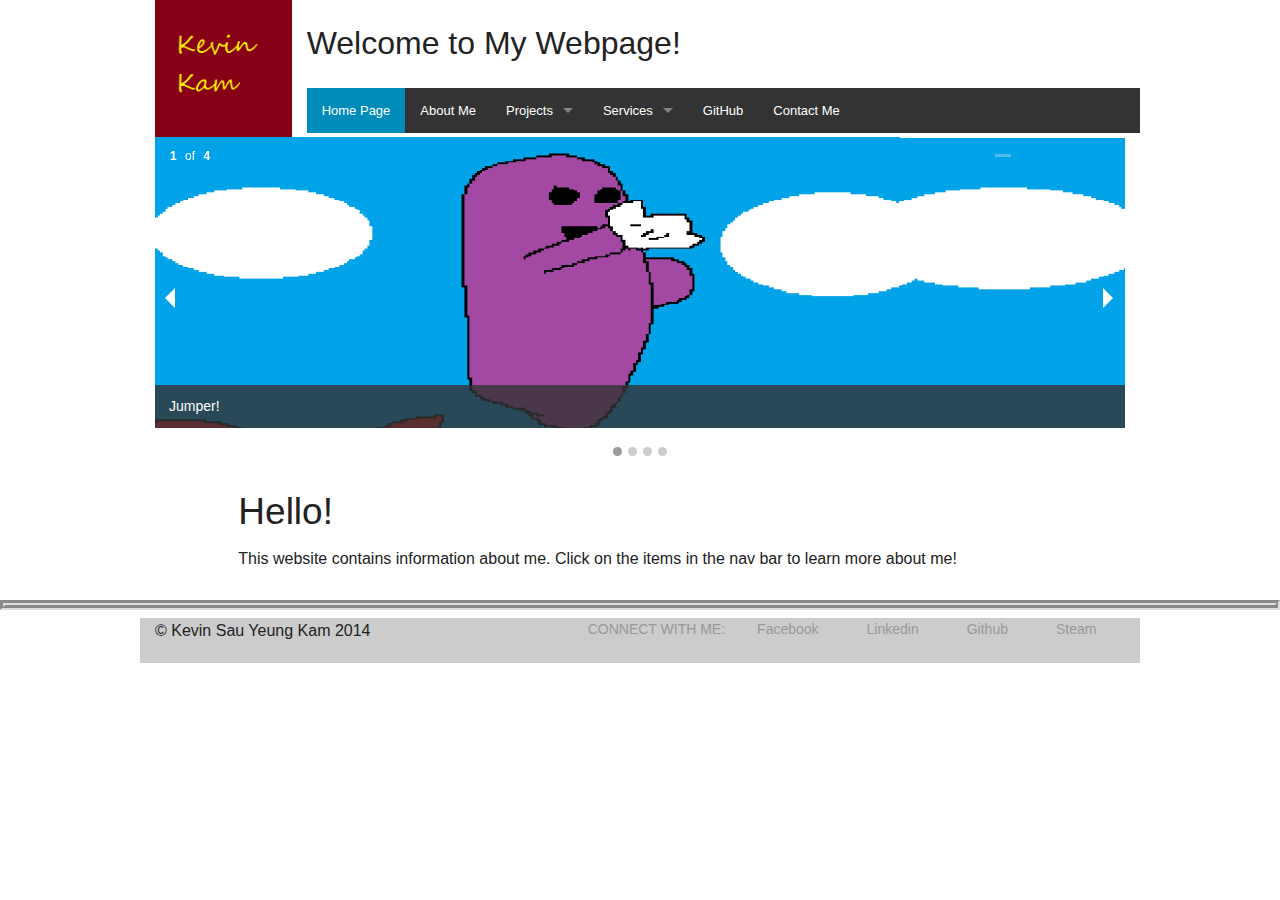
==== index.html @ 102f6d23 "updated projects pages" ====
<!doctype html>
<html>
	<head>
		<meta charset="utf-8" />
		<title>Kevin Sau Yeung Kam</title>
		<link rel="stylesheet" href="css/foundation.min.css" />		
		<link rel="stylesheet" href="css/normalize.css" />		
		<link rel="stylesheet" href="css/app.css" />
		<script src="scripts/libs/modernizr.js"></script>
	</head>
	<body>
	<div class="row">
		<div class="large-2 small-2 columns">
			<img src="assets/logo.png" alt="" />
		</div>
		<div class="large-10 columns">	
			<div class="row">				
				<h1>Welcome to My Webpage!</h1>
			</div>
			<div class="row" id="mynav">			
				<nav class="top-bar" data-topbar role="navigation">
					<section class="top-bar-section">
						<ul class="left">
							<li class="active">
								<a href="index.html">Home Page</a>
							</li>
							<li>
								<a href="aboutMe.html">About Me</a>
							</li>
							<li class="has-dropdown">
								<a href="project.html">Projects</a>
								<ul class="dropdown">
									<li><a href="projectJumper.html">Jumper!</a></li>
									<li><a href="projectAdvancedSpaceWars.html">Advanced Space Wars</a></li>
									<li><a href="projectSolarSystem.html">ThreeJS Solar System</a></li>
									<li><a href="projectAndroidHealth.html">Android Health App</a></li>
								</ul>
							</li>
							<li class="has-dropdown">
								<a href="services.html">Services</a>
								<ul class="dropdown">
									<li><a href="servicesPrograming.html">Programming</a></li>
									<li><a href="servicesWebDesign.html">Web Design</a></li>
									<li><a href="servicesTutoring">Tutoring</a></li>
								</ul>
							</li>
							<li>
								<a href="https://github.com/alweky/">GitHub</a>
							</li>
							<li>
								<a href="contactMe.html">Contact Me</a>
							</li>
						</ul>
					</section>
				</nav>
			</div>
		</div>	
	</div>
	<div class="row">
		<div class="large-12 columns">
			<ul class="example-orbit" data-orbit data-options="animation_speed: 500; timer_speed: 4000; pause_on_hover: true; resume_on_mouseout: true;">
				<li>
					<a href="projectJumper.html">
					<img src="assets/jumperSlider.png" alt="" />
					<div class="orbit-caption">
						Jumper!
					</div>
					</a>
				</li>
				<li>
					<a href="projectAdvancedSpaceWars.html">
					<img src="assets/advancedSpaceWarsSlider.png" alt="" />
					<div class="orbit-caption">
						Advanced Space Wars
					</div>
					</a>
				</li>
				<li>
					<a href="projectSolarSystem.html">
					<img src="assets/solarSystemSlider.png" alt="" />
					<div class="orbit-caption">
						ThreeJS Solar System
					</div>
					</a>
				</li>
				<li>
					<a href="projectAndroidHealth.html">
					<img src="assets/androidHealthSlider.png" alt="" />					
					<div class="orbit-caption">
						Android Health App
					</div>
					</a>
				</li>
			</ul>
		</div>
	</div>
	<!-- <div class="row">	
		<div class="large-12 columns">
			<div class="medium-block-grid-5">
				<img src="http://placehold.it/150x50/" alt="" />
				<img src="http://placehold.it/150x50/" alt="" />
				<img src="http://placehold.it/150x50/" alt="" />
				<img src="http://placehold.it/150x50/" alt="" />
				<img src="http://placehold.it/150x50/" alt="" />
			</div>
		</div>
	</div>	 -->
	<div class="row">
<!-- 		<div class="large-12 columns">
			<h5>
				This website contains information about me. Click on the items in the nav bar to learn more about me!
			</h5>
		</div> -->
		<article class="large-12 columns large-offset-1">
			<h2>Hello!</h2>
			<p>
				This website contains information about me. Click on the items in the nav bar to learn more about me!
			</p>
		</article>
	</div>
	<hr></hr>
	<div class="row" id="bottom">
		<div class="large-5 columns">
			<p>&copy; Kevin Sau Yeung Kam 2014</p>
		</div>
		<div class="large-7 columns">
			<dl class="sub-nav">
				<dt>Connect with Me:</dt>
				<dd><a href="#">Facebook</a></dd>
				<dd><a href="#">Linkedin</a></dd>
				<dd><a href="#">Github</a></dd>
				<dd><a href="#">Steam</a></dd>
			</dl>
		</div>
	</div>
	<script src="scripts/libs/jquery.js"></script>
	<script src="scripts/libs/foundation.min.js"></script>
	<script>$(document).foundation()</script>
	</body>
</html>
---- css/app.css ----
body {
    background-color: #ffffff;
}

hr { 
    display: block;
    margin-top: 0.5em;
    margin-bottom: 0.5em;
    margin-left: auto;
    margin-right: auto;
    border-style: groove;
    border-width: 5px;
} 

topbar {
	    color: #bbbccc;
}

#bottom {
	background-color:#cccccc;
}

#mynav {
	background-color:#cccccc;
}
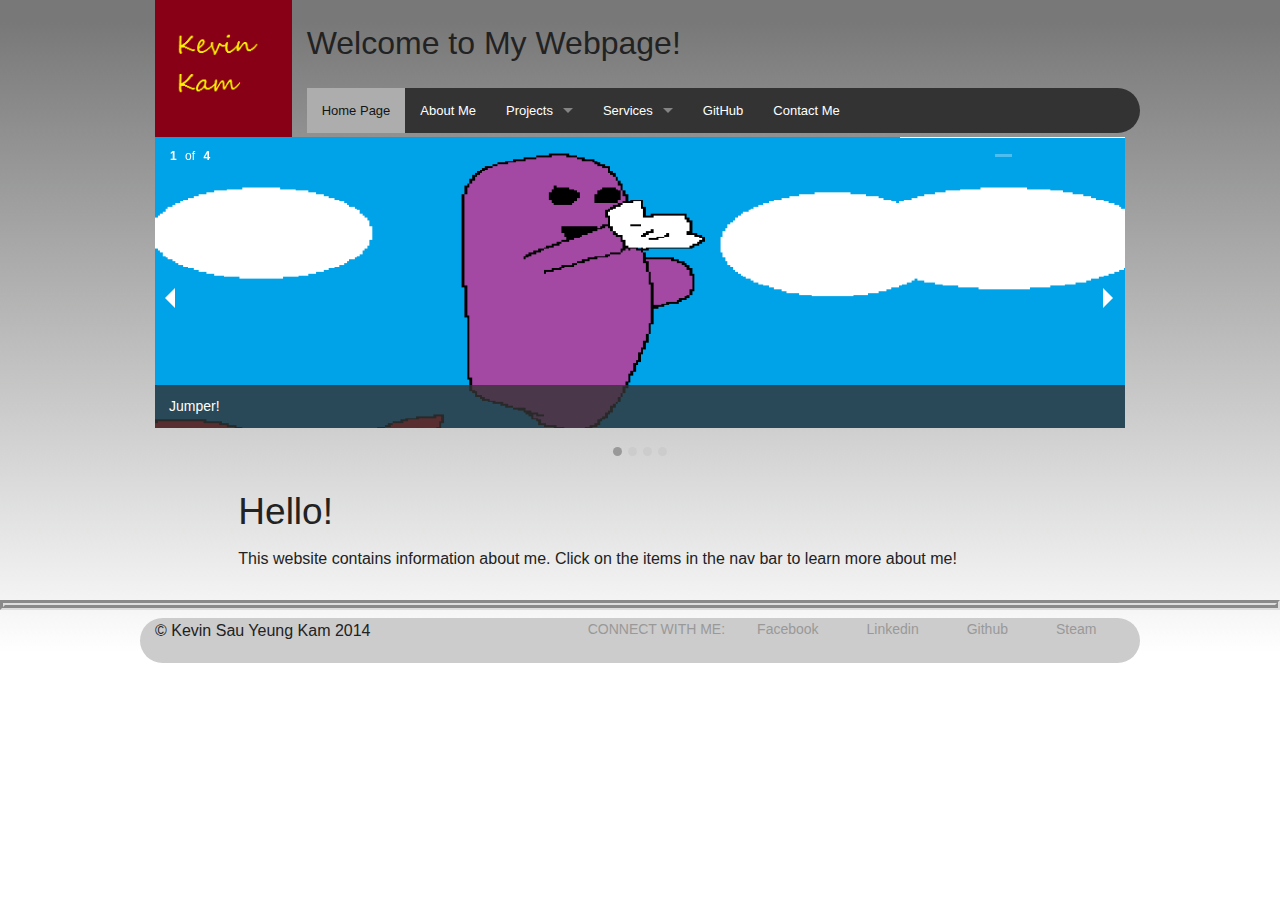
==== commit 65aefaa1: "background" ====
--- a/index.html
+++ b/index.html
@@ -13,7 +13,7 @@
 		<div class="large-2 small-2 columns">
 			<img src="assets/logo.png" alt="" />
 		</div>
-		<div class="large-10 columns">	
+		<div class="large-10 small-10 columns">	
 			<div class="row">				
 				<h1>Welcome to My Webpage!</h1>
 			</div>
@@ -39,7 +39,7 @@
 							<li class="has-dropdown">
 								<a href="services.html">Services</a>
 								<ul class="dropdown">
-									<li><a href="servicesPrograming.html">Programming</a></li>
+									<li><a href="servicesDevelopment.html">Development</a></li>
 									<li><a href="servicesWebDesign.html">Web Design</a></li>
 									<li><a href="servicesTutoring">Tutoring</a></li>
 								</ul>
@@ -58,7 +58,7 @@
 	</div>
 	<div class="row">
 		<div class="large-12 columns">
-			<ul class="example-orbit" data-orbit data-options="animation_speed: 500; timer_speed: 4000; pause_on_hover: true; resume_on_mouseout: true;">
+			<ul class="example-orbit hide-for-small" data-orbit data-options="animation_speed: 500; timer_speed: 4000; pause_on_hover: true; resume_on_mouseout: true;">
 				<li>
 					<a href="projectJumper.html">
 					<img src="assets/jumperSlider.png" alt="" />
@@ -118,7 +118,9 @@
 			</p>
 		</article>
 	</div>
+	<div>
 	<hr></hr>
+	</div>
 	<div class="row" id="bottom">
 		<div class="large-5 columns">
 			<p>&copy; Kevin Sau Yeung Kam 2014</p>
--- a/css/app.css
+++ b/css/app.css
@@ -1,5 +1,6 @@
 body {
-    background-color: #ffffff;
+    background-image: url("assets/grey-white-gradient.png");
+    background-repeat: repeat-x;
 }
 
 hr { 
@@ -12,14 +13,29 @@
     border-width: 5px;
 } 
 
-topbar {
-	    color: #bbbccc;
+#bottom {
+	background:#cccccc;
+	border: 2px;
+	border-radius: 25px;
 }
 
-#bottom {
-	background-color:#cccccc;
+.top-bar
+{
+	border: 2px;
+	border-radius: 25px;
+	background:#333333;
 }
 
-#mynav {
-	background-color:#cccccc;
+.top-bar-section ul li> a { 
+	background: #333333 !important;
+}
+
+.top-bar-section ul li.active > a { 
+	background: #ffffff !important;
+	color: black !important;
+	opacity: 0.6;
+}
+
+.top-bar-section ul li.dropdown > a { 
+	opacity: 0.6;
 }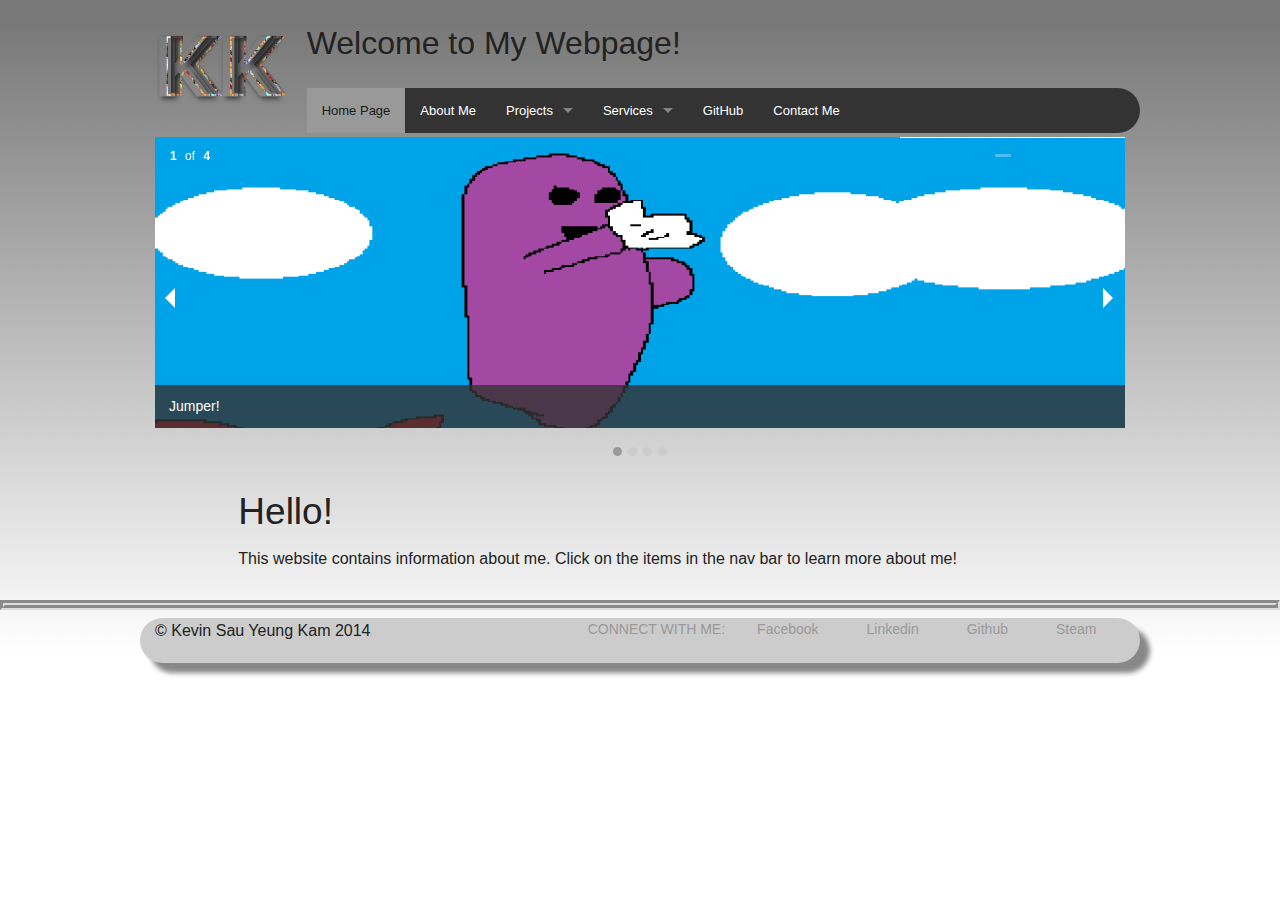
==== commit 8a23a727: "Trying to make it responsive..." ====
--- a/index.html
+++ b/index.html
@@ -18,7 +18,7 @@
 				<h1>Welcome to My Webpage!</h1>
 			</div>
 			<div class="row" id="mynav">			
-				<nav class="top-bar" data-topbar role="navigation">
+				<nav class="top-bar hide-for-small" data-topbar role="navigation">
 					<section class="top-bar-section">
 						<ul class="left">
 							<li class="active">
@@ -41,7 +41,7 @@
 								<ul class="dropdown">
 									<li><a href="servicesDevelopment.html">Development</a></li>
 									<li><a href="servicesWebDesign.html">Web Design</a></li>
-									<li><a href="servicesTutoring">Tutoring</a></li>
+									<li><a href="servicesTutoring.html">Tutoring</a></li>
 								</ul>
 							</li>
 							<li>
@@ -53,6 +53,28 @@
 						</ul>
 					</section>
 				</nav>
+				<div class="icon-bar five-up hide-for-large hide-for-medium">
+					<a class="item" href="index.html">
+						<img src="assets/navHome.png" >
+						<label>Home</label>
+					</a>
+					<a class="item" href="project.html">
+						<img src="assets/navProject.png" >
+						<label>Projects</label>
+					</a>
+					<a class="item" href="services.html">
+						<img src="assets/navServices.png" >
+						<label>Services</label>
+					</a>
+					<a class="item" href="contactMe.html">
+						<img src="assets/navContact.png" >
+						<label>Contact</label>
+					</a>
+					<a class="item" href="siteMap.html">
+						<img src="assets/navMap.png" >
+						<label>Site Map</label>
+					</a>
+				</div>
 			</div>
 		</div>	
 	</div>
--- a/css/app.css
+++ b/css/app.css
@@ -13,10 +13,26 @@
     border-width: 5px;
 } 
 
-#bottom {
+table {
+
+}
+
+#bottom , #myImage{
 	background:#cccccc;
 	border: 2px;
 	border-radius: 25px;
+	box-shadow: 10px 10px 5px #888888;
+}
+
+#projectLogo{
+	border: 2px solid;
+	border-radius: 25px;
+	box-shadow: 10px 10px 5px #888888;
+}
+
+.button{
+	box-shadow: 10px 10px 5px #888888;
+	background: #730000;
 }
 
 .top-bar
@@ -33,9 +49,5 @@
 .top-bar-section ul li.active > a { 
 	background: #ffffff !important;
 	color: black !important;
-	opacity: 0.6;
-}
-
-.top-bar-section ul li.dropdown > a { 
-	opacity: 0.6;
+	opacity: .5;
 }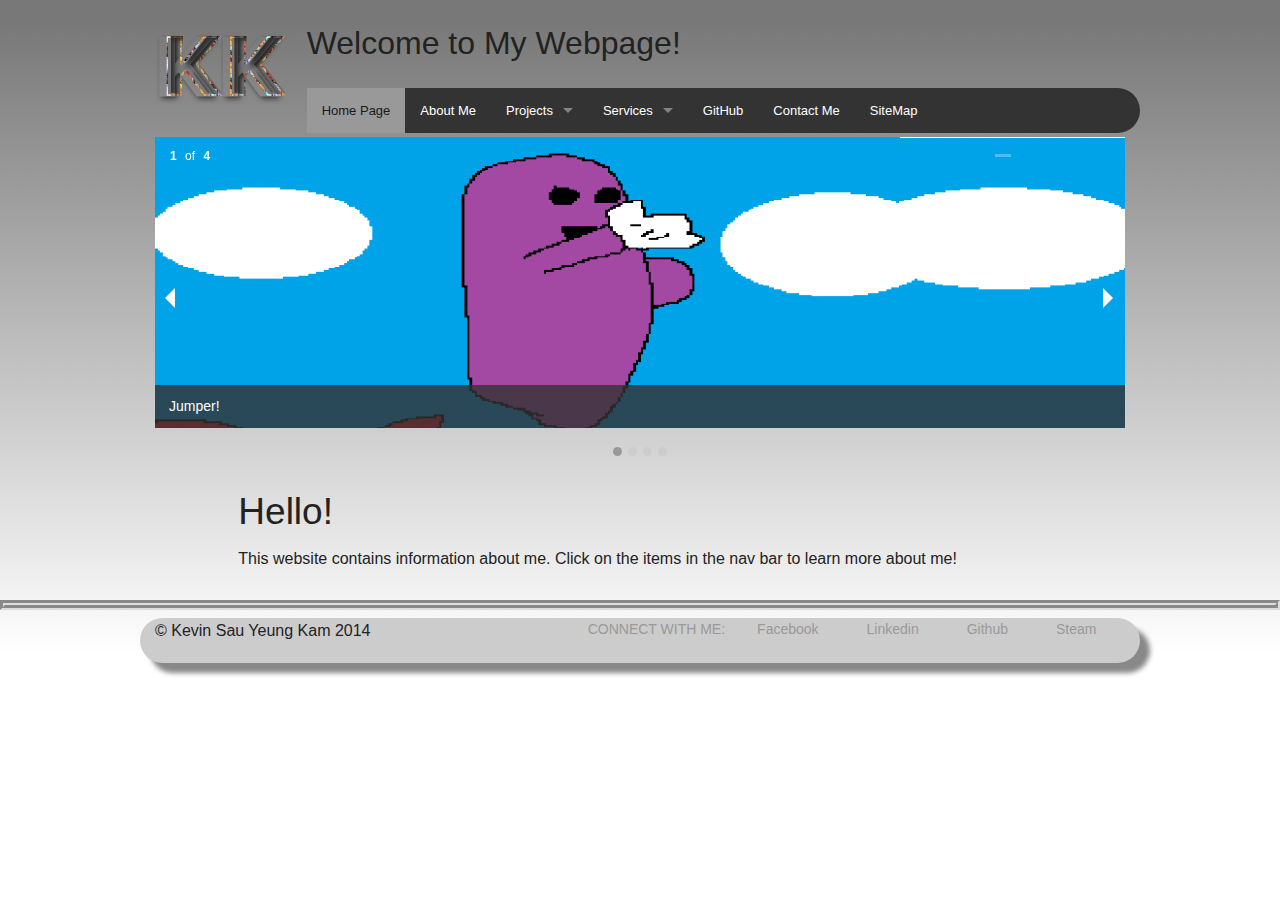
==== commit 7fa1431c: "some changes for teh night" ====
--- a/index.html
+++ b/index.html
@@ -50,6 +50,9 @@
 							<li>
 								<a href="contactMe.html">Contact Me</a>
 							</li>
+							<li>
+								<a href="siteMap.html">SiteMap</a>
+							</li>
 						</ul>
 					</section>
 				</nav>
@@ -80,7 +83,7 @@
 	</div>
 	<div class="row">
 		<div class="large-12 columns">
-			<ul class="example-orbit hide-for-small" data-orbit data-options="animation_speed: 500; timer_speed: 4000; pause_on_hover: true; resume_on_mouseout: true;">
+			<ul class="example-orbit" data-orbit data-options="animation_speed: 500; timer_speed: 4000; pause_on_hover: true; resume_on_mouseout: true;">
 				<li>
 					<a href="projectJumper.html">
 					<img src="assets/jumperSlider.png" alt="" />
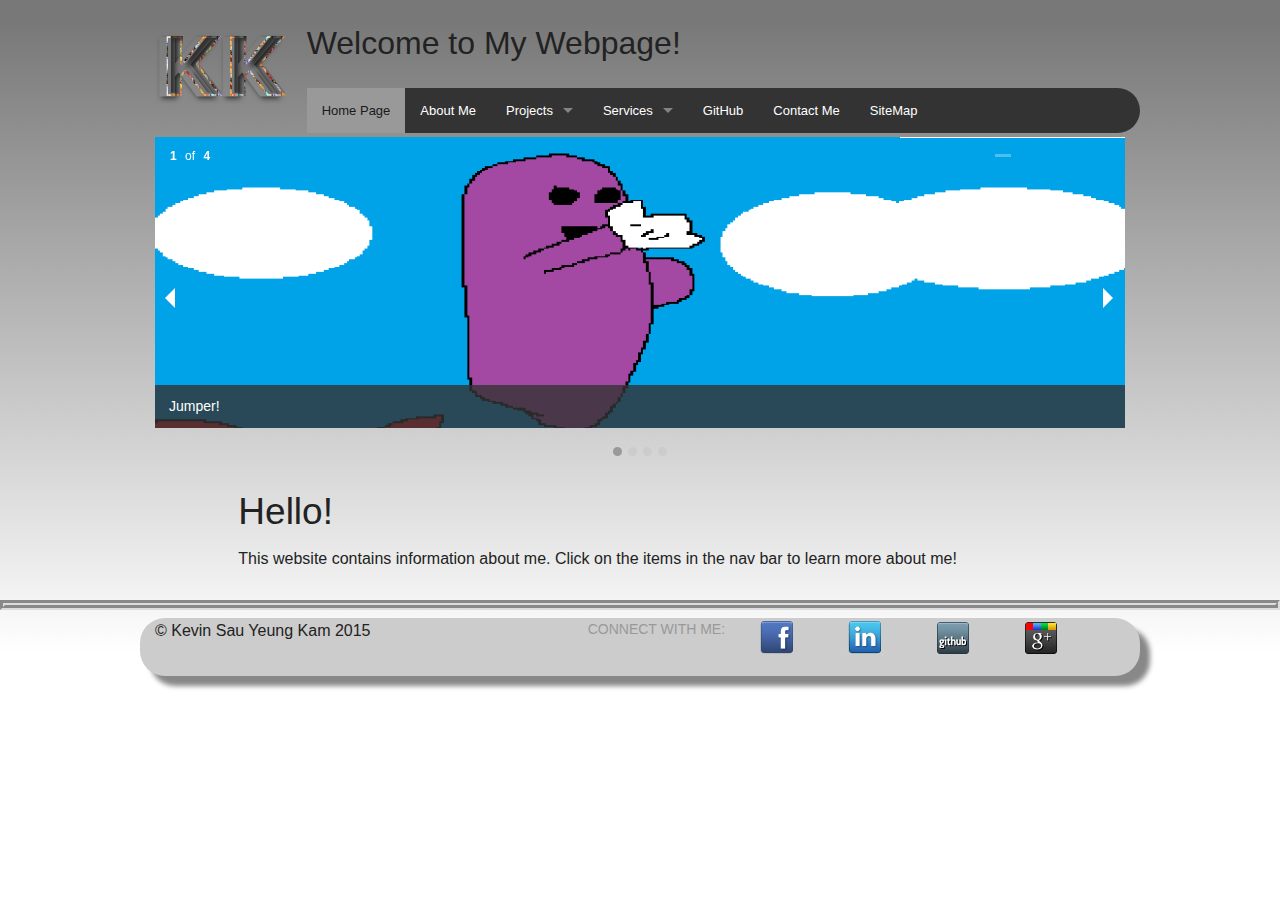
==== commit 1f2f0625: "Added Social Media Icons" ====
--- a/index.html
+++ b/index.html
@@ -44,13 +44,13 @@
 									<li><a href="servicesTutoring.html">Tutoring</a></li>
 								</ul>
 							</li>
-							<li>
+							<li class="hide-for-medium">
 								<a href="https://github.com/alweky/">GitHub</a>
 							</li>
 							<li>
 								<a href="contactMe.html">Contact Me</a>
 							</li>
-							<li>
+							<li class="hide-for-medium">
 								<a href="siteMap.html">SiteMap</a>
 							</li>
 						</ul>
@@ -148,15 +148,15 @@
 	</div>
 	<div class="row" id="bottom">
 		<div class="large-5 columns">
-			<p>&copy; Kevin Sau Yeung Kam 2014</p>
+			<p>&copy; Kevin Sau Yeung Kam 2015</p>
 		</div>
 		<div class="large-7 columns">
 			<dl class="sub-nav">
 				<dt>Connect with Me:</dt>
-				<dd><a href="#">Facebook</a></dd>
-				<dd><a href="#">Linkedin</a></dd>
-				<dd><a href="#">Github</a></dd>
-				<dd><a href="#">Steam</a></dd>
+				<dd><a href="https://www.facebook.com/kevin.kam.351"><img src="assets/iconFacebook.png" alt="" /></a></dd>
+				<dd><a href="ca.linkedin.com/pub/kevin-kam/3a/77/8b3/en"><img src="assets/iconLink.png" alt="" /></a></dd>
+				<dd><a href="https://github.com/alweky/"><img src="assets/iconGithub.png" alt="" /></a></dd>
+				<dd><a href="https://plus.google.com/u/0/109539327159979475398/posts"><img src="assets/iconGoogle.png" alt="" /></a></dd>
 			</dl>
 		</div>
 	</div>
--- a/css/app.css
+++ b/css/app.css
@@ -14,7 +14,7 @@
 } 
 
 table {
-
+	opacity: .8;
 }
 
 #bottom , #myImage{
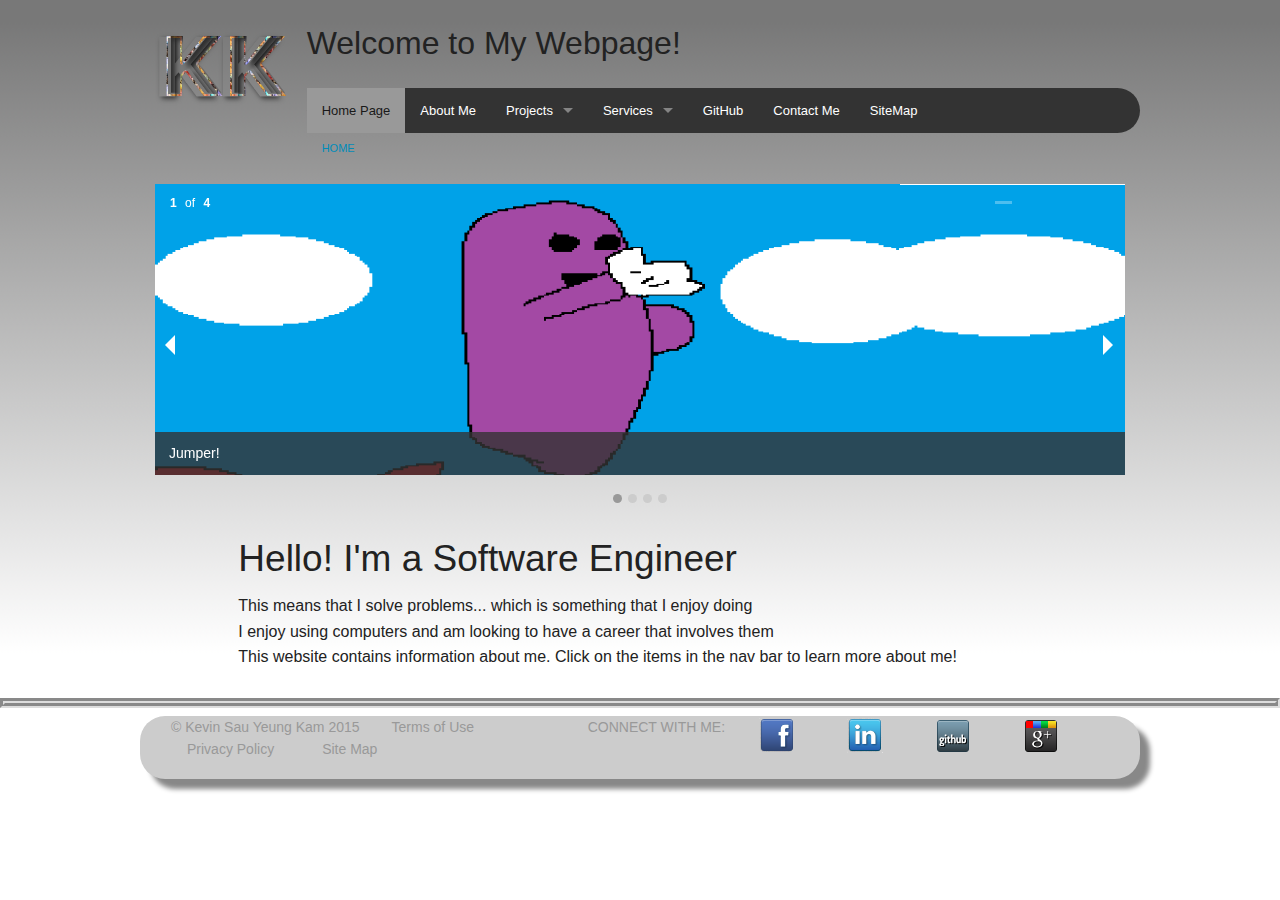
==== commit 3cb9c885: "Lots of changes" ====
--- a/index.html
+++ b/index.html
@@ -56,10 +56,17 @@
 						</ul>
 					</section>
 				</nav>
-				<div class="icon-bar five-up hide-for-large hide-for-medium">
+				<ul class="breadcrumbs hide-for-small hide-for-medium">
+					 <li><a href="index.html">Home</a></li>
+				</ul>
+				<div class="icon-bar five-up hide-for-large hide-for-medium hide-for-xlarge">
 					<a class="item" href="index.html">
 						<img src="assets/navHome.png" >
 						<label>Home</label>
+					</a>
+					<a class="item" href="aboutMe.html">
+						<img src="assets/navAboutMe.png" >
+						<label>About Me</label>
 					</a>
 					<a class="item" href="project.html">
 						<img src="assets/navProject.png" >
@@ -71,10 +78,6 @@
 					</a>
 					<a class="item" href="contactMe.html">
 						<img src="assets/navContact.png" >
-						<label>Contact</label>
-					</a>
-					<a class="item" href="siteMap.html">
-						<img src="assets/navMap.png" >
 						<label>Site Map</label>
 					</a>
 				</div>
@@ -137,9 +140,14 @@
 			</h5>
 		</div> -->
 		<article class="large-12 columns large-offset-1">
-			<h2>Hello!</h2>
+			<h2>Hello! I'm a Software Engineer</h2>
 			<p>
+				This means that I solve problems... which is something that I enjoy doing
+				<br>
+				I enjoy using computers and am looking to have a career that involves them
+				<br>
 				This website contains information about me. Click on the items in the nav bar to learn more about me!
+				<br>				
 			</p>
 		</article>
 	</div>
@@ -148,11 +156,17 @@
 	</div>
 	<div class="row" id="bottom">
 		<div class="large-5 columns">
-			<p>&copy; Kevin Sau Yeung Kam 2015</p>
+			<dl class="sub-nav">
+				<dd>&copy; Kevin Sau Yeung Kam 2015</dd>
+				<dd class="hide-for-small"><a href="terms.html">Terms of Use</a></dd>
+				<dd class="hide-for-small"><a href="policy.html">Privacy Policy</a></dd>
+				<dd><a href="siteMap.html">Site Map</a></dd>
+			</dl>
+			</dl>
 		</div>
 		<div class="large-7 columns">
 			<dl class="sub-nav">
-				<dt>Connect with Me:</dt>
+				<dt class="hide-for-small">Connect with Me:</dt>
 				<dd><a href="https://www.facebook.com/kevin.kam.351"><img src="assets/iconFacebook.png" alt="" /></a></dd>
 				<dd><a href="ca.linkedin.com/pub/kevin-kam/3a/77/8b3/en"><img src="assets/iconLink.png" alt="" /></a></dd>
 				<dd><a href="https://github.com/alweky/"><img src="assets/iconGithub.png" alt="" /></a></dd>
--- a/css/app.css
+++ b/css/app.css
@@ -13,8 +13,14 @@
     border-width: 5px;
 } 
 
+h1,h2 {
+    font-family: "Arial Black", Gadget, sans-serif;
+}
+
 table {
-	opacity: .8;
+	background: transparent; 
+	border-color: transparent;
+	border-radius: 25px;
 }
 
 #bottom , #myImage{
@@ -50,4 +56,15 @@
 	background: #ffffff !important;
 	color: black !important;
 	opacity: .5;
-}+}
+
+.breadcrumbs{
+	background: transparent; 
+	border-color: transparent;
+	border-top-right-radius: 25px;
+	border-bottom-right-radius: 25px;
+}
+
+.breadcrumbs ul li>a{
+	color: black;
+}	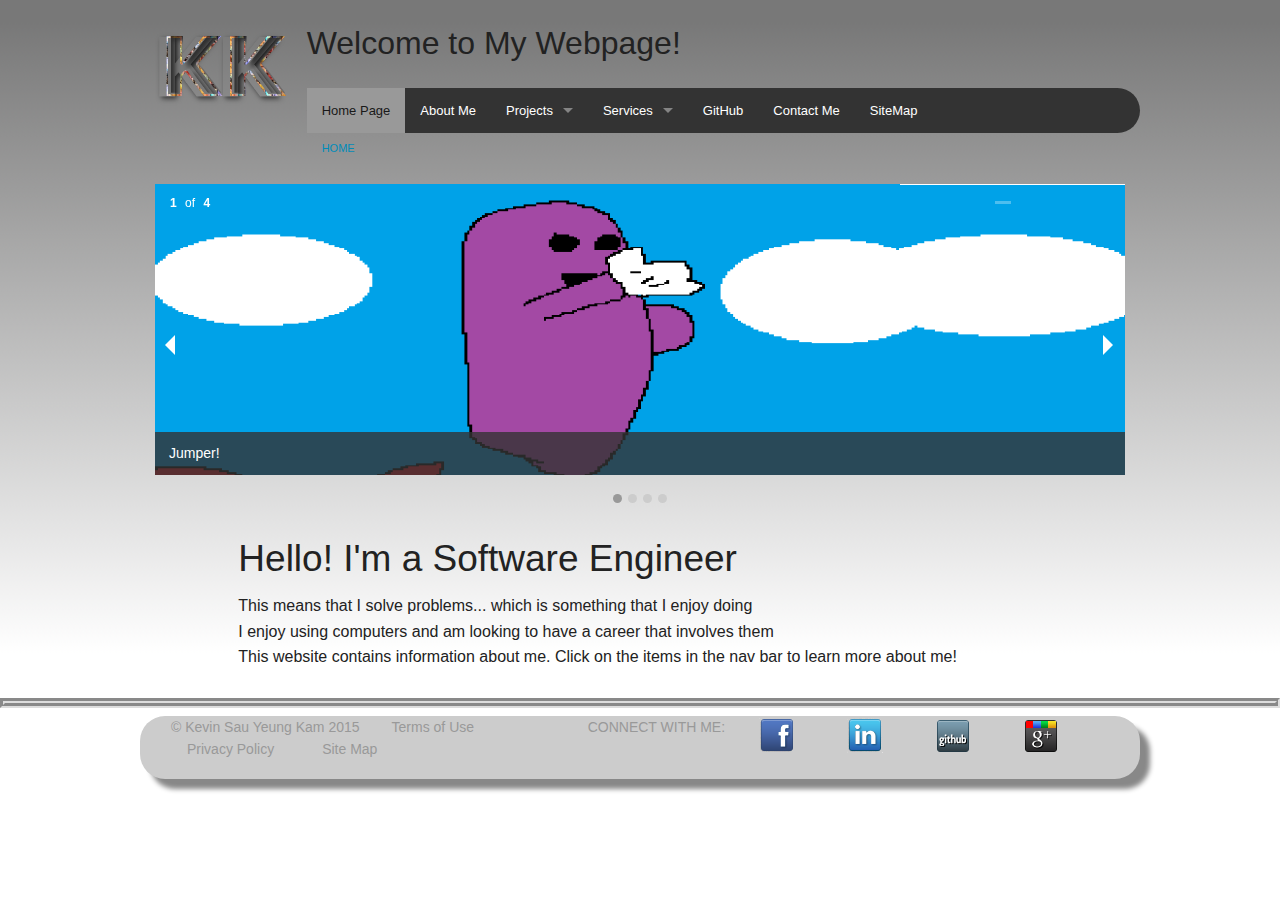
==== commit f1ea49c6: "Some final comments :)" ====
--- a/index.html
+++ b/index.html
@@ -1,4 +1,10 @@
 <!doctype html>
+<!--
+	index.html
+	Kevin Sau Yeung Kam
+	My Website
+	This is the index page
+-->
 <html>
 	<head>
 		<meta charset="utf-8" />
@@ -17,7 +23,8 @@
 			<div class="row">				
 				<h1>Welcome to My Webpage!</h1>
 			</div>
-			<div class="row" id="mynav">			
+			<div class="row" id="mynav">		
+				<!-- Nav Bar that contains 7 elements with a couple of dropdown lists, hidden when small-->
 				<nav class="top-bar hide-for-small" data-topbar role="navigation">
 					<section class="top-bar-section">
 						<ul class="left">
@@ -56,6 +63,7 @@
 						</ul>
 					</section>
 				</nav>
+				<!-- Breadcrumbs section which only shows for large and therefore is hidden for anything smaller-->
 				<ul class="breadcrumbs hide-for-small hide-for-medium">
 					 <li><a href="index.html">Home</a></li>
 				</ul>
@@ -86,6 +94,7 @@
 	</div>
 	<div class="row">
 		<div class="large-12 columns">
+		<!-- Orbital quite a bit of options, pauses the oribtal when the mouse is over. -->
 			<ul class="example-orbit" data-orbit data-options="animation_speed: 500; timer_speed: 4000; pause_on_hover: true; resume_on_mouseout: true;">
 				<li>
 					<a href="projectJumper.html">
@@ -122,23 +131,7 @@
 			</ul>
 		</div>
 	</div>
-	<!-- <div class="row">	
-		<div class="large-12 columns">
-			<div class="medium-block-grid-5">
-				<img src="http://placehold.it/150x50/" alt="" />
-				<img src="http://placehold.it/150x50/" alt="" />
-				<img src="http://placehold.it/150x50/" alt="" />
-				<img src="http://placehold.it/150x50/" alt="" />
-				<img src="http://placehold.it/150x50/" alt="" />
-			</div>
-		</div>
-	</div>	 -->
 	<div class="row">
-<!-- 		<div class="large-12 columns">
-			<h5>
-				This website contains information about me. Click on the items in the nav bar to learn more about me!
-			</h5>
-		</div> -->
 		<article class="large-12 columns large-offset-1">
 			<h2>Hello! I'm a Software Engineer</h2>
 			<p>
@@ -154,6 +147,7 @@
 	<div>
 	<hr></hr>
 	</div>
+	<!-- Bottom section where my information is and also Social Media connection-->
 	<div class="row" id="bottom">
 		<div class="large-5 columns">
 			<dl class="sub-nav">
@@ -168,7 +162,7 @@
 			<dl class="sub-nav">
 				<dt class="hide-for-small">Connect with Me:</dt>
 				<dd><a href="https://www.facebook.com/kevin.kam.351"><img src="assets/iconFacebook.png" alt="" /></a></dd>
-				<dd><a href="ca.linkedin.com/pub/kevin-kam/3a/77/8b3/en"><img src="assets/iconLink.png" alt="" /></a></dd>
+				<dd><a href="https://ca.linkedin.com/pub/kevin-kam/3a/77/8b3/en"><img src="assets/iconLink.png" alt="" /></a></dd>
 				<dd><a href="https://github.com/alweky/"><img src="assets/iconGithub.png" alt="" /></a></dd>
 				<dd><a href="https://plus.google.com/u/0/109539327159979475398/posts"><img src="assets/iconGoogle.png" alt="" /></a></dd>
 			</dl>
--- a/css/app.css
+++ b/css/app.css
@@ -1,8 +1,17 @@
+/*	app.css
+	Kevin Sau Yeung Kam
+	My Website
+	This is an css file for my website
+*/
+
 body {
+	/* gives a gradiant background */
     background-image: url("assets/grey-white-gradient.png");
     background-repeat: repeat-x;
 }
 
+
+/* gives a modified line bar */
 hr { 
     display: block;
     margin-top: 0.5em;
@@ -13,6 +22,7 @@
     border-width: 5px;
 } 
 
+/*gives a new font for these elements */
 h1,h2 {
     font-family: "Arial Black", Gadget, sans-serif;
 }
@@ -36,11 +46,15 @@
 	box-shadow: 10px 10px 5px #888888;
 }
 
+/*gives the button a diferent colour */
+
 .button{
 	box-shadow: 10px 10px 5px #888888;
 	background: #730000;
 }
 
+
+/*rounds the nav */
 .top-bar
 {
 	border: 2px;
@@ -58,6 +72,7 @@
 	opacity: .5;
 }
 
+/*breadcrumbs had a grey background, wanted transparent*/
 .breadcrumbs{
 	background: transparent; 
 	border-color: transparent;
